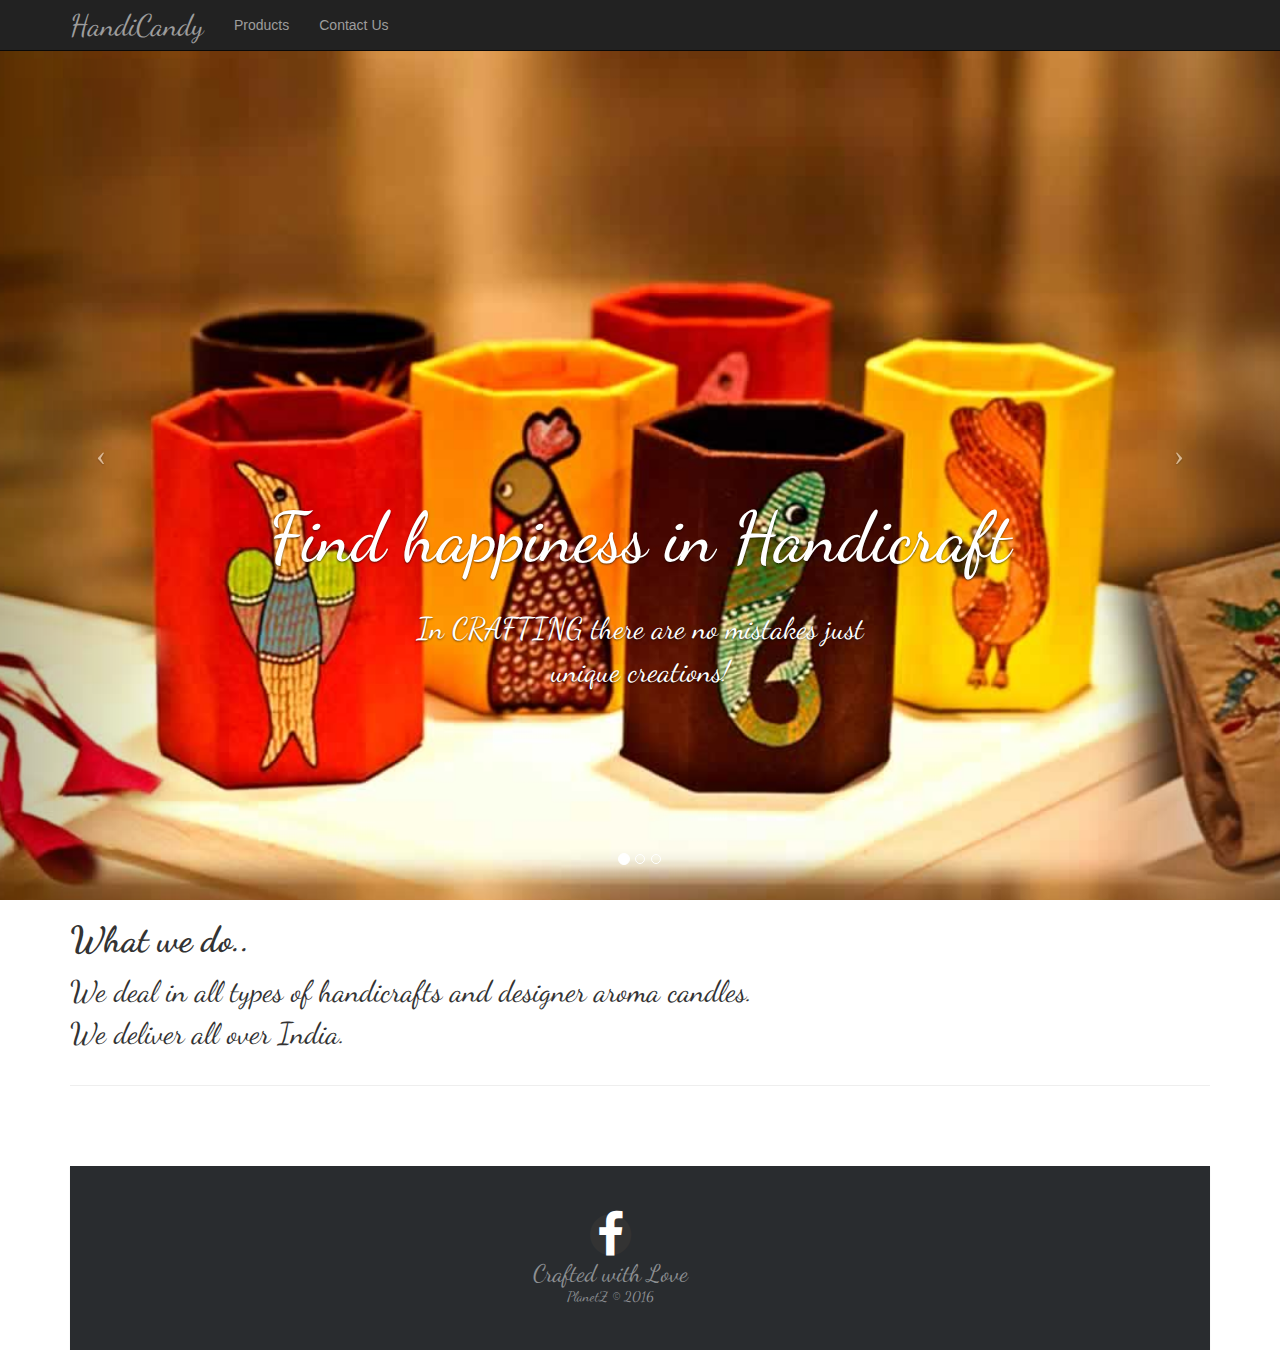
==== index.html @ 96c97d4f "Imported first site" ====
<!DOCTYPE html>
<html lang="en">

<head>

    <meta charset="utf-8">
    <meta http-equiv="X-UA-Compatible" content="IE=edge">
    <meta name="viewport" content="width=device-width, initial-scale=1">
    <meta name="description" content="">
    <meta name="author" content="">

    <title>HandiCandy</title>

    <!-- Bootstrap Core CSS -->
    <link href="css/bootstrap.min.css" rel="stylesheet">

    <!-- Custom CSS -->
    <link href="css/custom.css" rel="stylesheet">
    
    <link href='https://fonts.googleapis.com/css?family=Dancing+Script:400,700' rel='stylesheet' type='text/css'>

    <link rel="stylesheet" href="fonts/font-awesome/css/font-awesome.min.css">

    <!-- HTML5 Shim and Respond.js IE8 support of HTML5 elements and media queries -->
    <!-- WARNING: Respond.js doesn't work if you view the page via file:// -->
    <!--[if lt IE 9]>
        <script src="https://oss.maxcdn.com/libs/html5shiv/3.7.0/html5shiv.js"></script>
        <script src="https://oss.maxcdn.com/libs/respond.js/1.4.2/respond.min.js"></script>
    <![endif]-->

</head>

<body>

    <!-- Navigation -->
    <nav class="navbar navbar-inverse navbar-fixed-top" role="navigation">
        <div class="container">
            <!-- Brand and toggle get grouped for better mobile display -->
            <div class="navbar-header">
                <button type="button" class="navbar-toggle" data-toggle="collapse" data-target="#bs-example-navbar-collapse-1">
                    <span class="sr-only">Toggle navigation</span>
                    <span class="icon-bar"></span>
                    <span class="icon-bar"></span>
                    <span class="icon-bar"></span>
                </button>
                <a class="navbar-brand" href="#">HandiCandy</a>
            </div>
            <!-- Collect the nav links, forms, and other content for toggling -->
            <div class="collapse navbar-collapse" id="bs-example-navbar-collapse-1">
                <ul class="nav navbar-nav">
                    <li>
                        <a href="products.html" target="_blank">Products</a>
                    </li>
                    
                    <li>
                        <a href="contact.html" target="_blank">Contact Us</a>
                        
                    </li>
                </ul>

                
            </div>
            <!-- /.navbar-collapse -->
        </div>
        <!-- /.container -->
    </nav>

    <!-- Full Page Image Background Carousel Header -->
    <header id="myCarousel" class="carousel slide">
        <!-- Indicators -->
        <ol class="carousel-indicators">
            <li data-target="#myCarousel" data-slide-to="0" class="active"></li>
            <li data-target="#myCarousel" data-slide-to="1"></li>
            <li data-target="#myCarousel" data-slide-to="2"></li>
        </ol>

        <!-- Wrapper for Slides -->
        <div class="carousel-inner">
            <div class="item active">
                <!-- Set the first background image using inline CSS below. -->
                <div class="fill" style="background-image:url('images/l.jpg');"></div>
                <div class="carousel-caption">
                    <h2>Find happiness in Handicraft</h2>
                    </br>
                    <p>In CRAFTING there are no mistakes just<br>
                    unique creations!</p>

                </div>
            </div>
            <div class="item">
                <!-- Set the second background image using inline CSS below. -->
                <div class="fill" style="background-image:url('images/m.jpg');"></div>
                <div class="carousel-caption">
                    <h2>Wonder of Woods</h2>
                    <p>Feel the innocence of Woods</p>
                </div>
            </div>
            <div class="item">
                <!-- Set the third background image using inline CSS below. -->
                <div class="fill" style="background-image:url('images/p.jpg');"></div>
                <div class="carousel-caption">
                    <h2>Crazy Candles</h2>
                    <p>Everyone loves company - even if it is only</br> 
                    that of a small burning candle.</p> 

                </div>
            </div>
        </div>

        <!-- Controls -->
        <a class="left carousel-control" href="#myCarousel" data-slide="prev">
            <span class="icon-prev"></span>
        </a>
        <a class="right carousel-control" href="#myCarousel" data-slide="next">
            <span class="icon-next"></span>
        </a>

    </header>

    <!-- Page Content -->
    <div class="container">

        <div class="row">
            <div class="col-lg-12">
                <h1 style="font-family: 'Dancing Script', cursive;"><Strong>What we do..</Strong></h1>
                <p>We deal in all types of handicrafts and designer aroma candles.<br>
                We deliver all over India.
                </p>
            </div>
        </div>

        <hr>

        <!-- Footer -->
        <footer class="footer-basic-centered">
         <div class="container" style="margin-left: -90px;">
            <span class="fa-stack fa-lg">
              <i class="fa fa-circle fa-stack-2x"></i>
              
            <a href="https://www.facebook.com/HANDICANDYOFFICIAL" title="HANDICANDY" target="_blank">
              <i class="fa fa-facebook fa-stack-2x fa-inverse" ></i>
            </a>
            </span>
              
            <p class="footer-company-motto">Crafted with Love</p>
            <p class="footer-company-name">PlanetZ &copy; 2016</p>
          </div>
        </footer>

    </div>
    <!-- /.container -->

    <!-- jQuery -->
    <script src="js/jquery.js"></script>

    <!-- Bootstrap Core JavaScript -->
    <script src="js/bootstrap.min.js"></script>

    <!-- Script to Activate the Carousel -->
    <script>
    $('.carousel').carousel({
        interval: 5000 //changes the speed
    })
    </script>

</body>

</html>
---- css/custom.css ----
/*!
 * Start Bootstrap - Full Slider HTML Template (http://startbootstrap.com)
 * Code licensed under the Apache License v2.0.
 * For details, see http://www.apache.org/licenses/LICENSE-2.0.
 */

html,
body {
    height: 100%;
}

.carousel,
.item,
.active {
    height: 100%;
}

.carousel-inner {
    height: 100%;
}

/* Background images are set within the HTML using inline CSS, not here */

.fill {
    width: 100%;
    height: 100%;
    background-position: center;
    -webkit-background-size: cover;
    -moz-background-size: cover;
    background-size: cover;
    -o-background-size: cover;
}


.h2, h2 {
    font-size: 70px;
    margin-top: -350px;
    font-family: 'Dancing Script', cursive;
}

p{
    font-size: 30px;
    font-family: 'Dancing Script', cursive;
}

.navbar-brand {
    font-family: 'Dancing Script', cursive;
    font-size: 30px
}



.footer-basic-centered{
    background-color: #292c2f;
    box-shadow: 0 1px 1px 0 rgba(0, 0, 0, 0.12);
    box-sizing: border-box;
    width: 100%;
    text-align: center;
    font: normal 18px sans-serif;

    padding: 45px;
    margin-top: 80px;
}

.footer-basic-centered .footer-company-motto{
    color:  #8d9093;
    font-size: 24px;
    margin:0;
}

.footer-basic-centered .footer-company-name{
    color:  #8f9296;
    font-size: 14px;
    margin:0;
}

.footer-basic-centered .footer-links{
    list-style: none;
    font-weight: bold;
    color:  #ffffff;
    padding: 35px 0 23px;
    margin: 0;
}

.footer-basic-centered .footer-links a{
    display:inline-block;
    text-decoration: none;
    color: inherit;
}

/* If you don't want the footer to be responsive, remove these media queries */

@media (max-width: 600px) {

    .footer-basic-centered{
        padding: 35px;
    }

    .footer-basic-centered .footer-company-motto{
        font-size: 18px;
    }

    .footer-basic-centered .footer-company-name{
        font-size: 12px;
    }

    .footer-basic-centered .footer-links{
        font-size: 14px;
        padding: 25px 0 20px;
    }

    .footer-basic-centered .footer-links a{
        line-height: 1.8;
    }
}
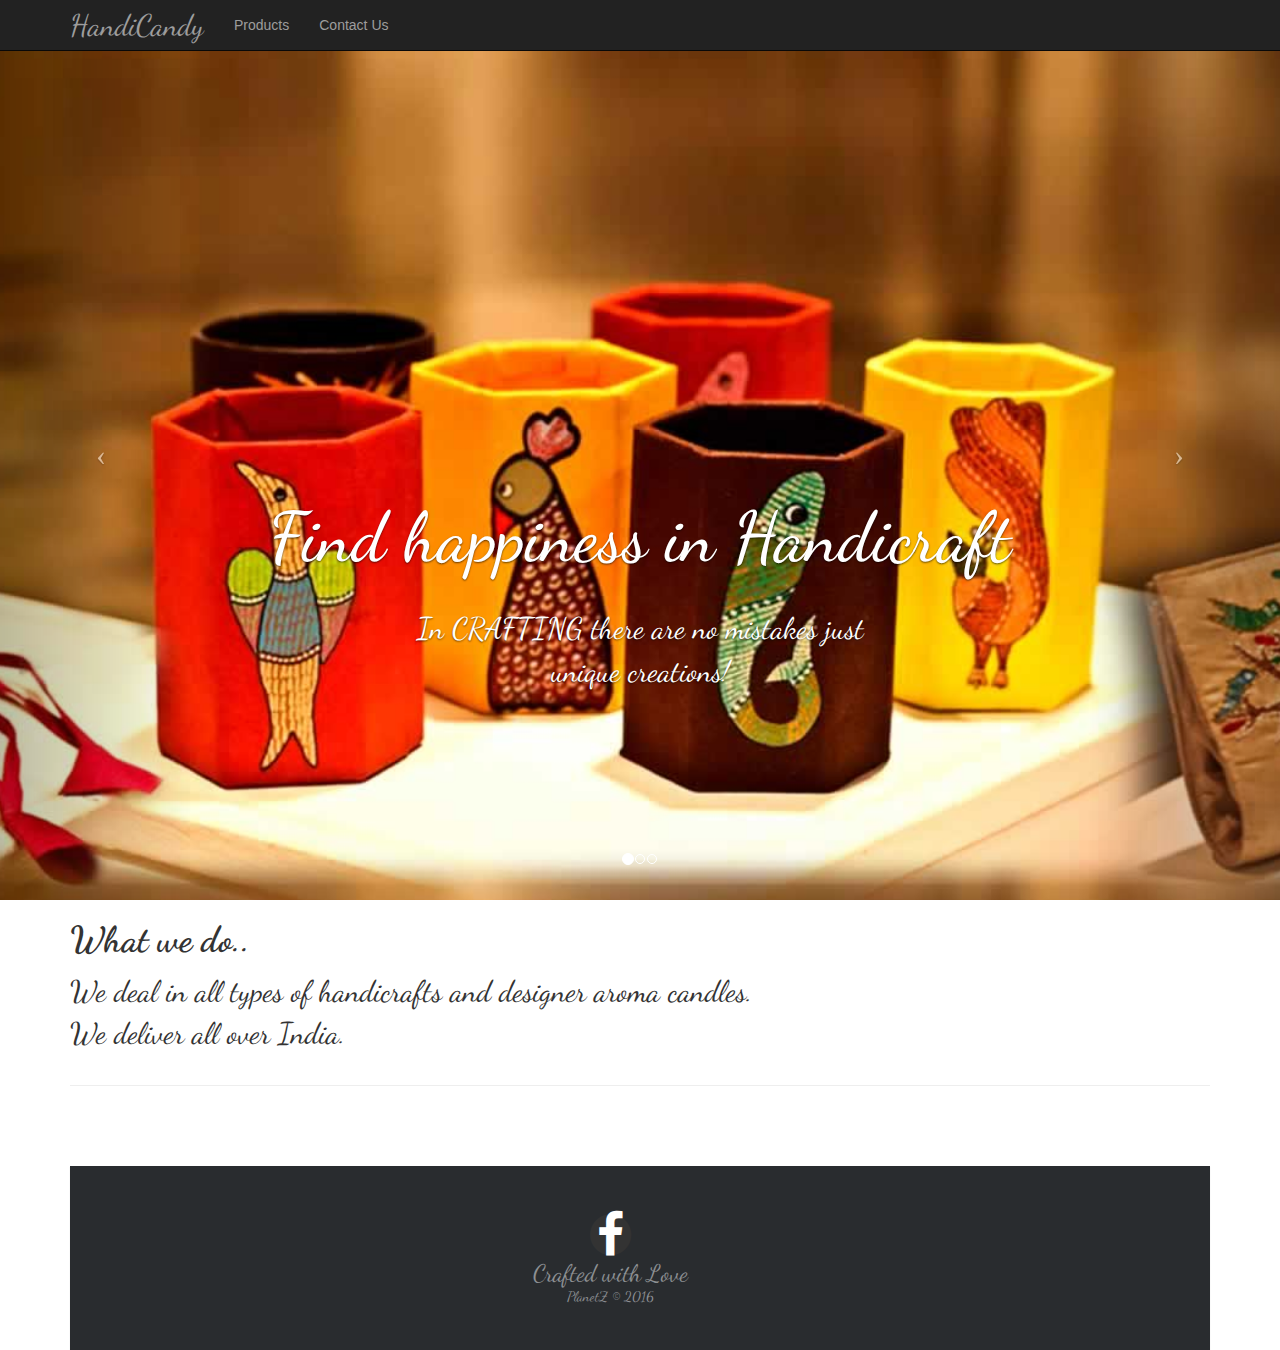
==== commit ee3b5467: "Html Optimized" ====
--- a/index.html
+++ b/index.html
@@ -1,168 +1 @@
-<!DOCTYPE html>
-<html lang="en">
-
-<head>
-
-    <meta charset="utf-8">
-    <meta http-equiv="X-UA-Compatible" content="IE=edge">
-    <meta name="viewport" content="width=device-width, initial-scale=1">
-    <meta name="description" content="">
-    <meta name="author" content="">
-
-    <title>HandiCandy</title>
-
-    <!-- Bootstrap Core CSS -->
-    <link href="css/bootstrap.min.css" rel="stylesheet">
-
-    <!-- Custom CSS -->
-    <link href="css/custom.css" rel="stylesheet">
-    
-    <link href='https://fonts.googleapis.com/css?family=Dancing+Script:400,700' rel='stylesheet' type='text/css'>
-
-    <link rel="stylesheet" href="fonts/font-awesome/css/font-awesome.min.css">
-
-    <!-- HTML5 Shim and Respond.js IE8 support of HTML5 elements and media queries -->
-    <!-- WARNING: Respond.js doesn't work if you view the page via file:// -->
-    <!--[if lt IE 9]>
-        <script src="https://oss.maxcdn.com/libs/html5shiv/3.7.0/html5shiv.js"></script>
-        <script src="https://oss.maxcdn.com/libs/respond.js/1.4.2/respond.min.js"></script>
-    <![endif]-->
-
-</head>
-
-<body>
-
-    <!-- Navigation -->
-    <nav class="navbar navbar-inverse navbar-fixed-top" role="navigation">
-        <div class="container">
-            <!-- Brand and toggle get grouped for better mobile display -->
-            <div class="navbar-header">
-                <button type="button" class="navbar-toggle" data-toggle="collapse" data-target="#bs-example-navbar-collapse-1">
-                    <span class="sr-only">Toggle navigation</span>
-                    <span class="icon-bar"></span>
-                    <span class="icon-bar"></span>
-                    <span class="icon-bar"></span>
-                </button>
-                <a class="navbar-brand" href="#">HandiCandy</a>
-            </div>
-            <!-- Collect the nav links, forms, and other content for toggling -->
-            <div class="collapse navbar-collapse" id="bs-example-navbar-collapse-1">
-                <ul class="nav navbar-nav">
-                    <li>
-                        <a href="products.html" target="_blank">Products</a>
-                    </li>
-                    
-                    <li>
-                        <a href="contact.html" target="_blank">Contact Us</a>
-                        
-                    </li>
-                </ul>
-
-                
-            </div>
-            <!-- /.navbar-collapse -->
-        </div>
-        <!-- /.container -->
-    </nav>
-
-    <!-- Full Page Image Background Carousel Header -->
-    <header id="myCarousel" class="carousel slide">
-        <!-- Indicators -->
-        <ol class="carousel-indicators">
-            <li data-target="#myCarousel" data-slide-to="0" class="active"></li>
-            <li data-target="#myCarousel" data-slide-to="1"></li>
-            <li data-target="#myCarousel" data-slide-to="2"></li>
-        </ol>
-
-        <!-- Wrapper for Slides -->
-        <div class="carousel-inner">
-            <div class="item active">
-                <!-- Set the first background image using inline CSS below. -->
-                <div class="fill" style="background-image:url('images/l.jpg');"></div>
-                <div class="carousel-caption">
-                    <h2>Find happiness in Handicraft</h2>
-                    </br>
-                    <p>In CRAFTING there are no mistakes just<br>
-                    unique creations!</p>
-
-                </div>
-            </div>
-            <div class="item">
-                <!-- Set the second background image using inline CSS below. -->
-                <div class="fill" style="background-image:url('images/m.jpg');"></div>
-                <div class="carousel-caption">
-                    <h2>Wonder of Woods</h2>
-                    <p>Feel the innocence of Woods</p>
-                </div>
-            </div>
-            <div class="item">
-                <!-- Set the third background image using inline CSS below. -->
-                <div class="fill" style="background-image:url('images/p.jpg');"></div>
-                <div class="carousel-caption">
-                    <h2>Crazy Candles</h2>
-                    <p>Everyone loves company - even if it is only</br> 
-                    that of a small burning candle.</p> 
-
-                </div>
-            </div>
-        </div>
-
-        <!-- Controls -->
-        <a class="left carousel-control" href="#myCarousel" data-slide="prev">
-            <span class="icon-prev"></span>
-        </a>
-        <a class="right carousel-control" href="#myCarousel" data-slide="next">
-            <span class="icon-next"></span>
-        </a>
-
-    </header>
-
-    <!-- Page Content -->
-    <div class="container">
-
-        <div class="row">
-            <div class="col-lg-12">
-                <h1 style="font-family: 'Dancing Script', cursive;"><Strong>What we do..</Strong></h1>
-                <p>We deal in all types of handicrafts and designer aroma candles.<br>
-                We deliver all over India.
-                </p>
-            </div>
-        </div>
-
-        <hr>
-
-        <!-- Footer -->
-        <footer class="footer-basic-centered">
-         <div class="container" style="margin-left: -90px;">
-            <span class="fa-stack fa-lg">
-              <i class="fa fa-circle fa-stack-2x"></i>
-              
-            <a href="https://www.facebook.com/HANDICANDYOFFICIAL" title="HANDICANDY" target="_blank">
-              <i class="fa fa-facebook fa-stack-2x fa-inverse" ></i>
-            </a>
-            </span>
-              
-            <p class="footer-company-motto">Crafted with Love</p>
-            <p class="footer-company-name">PlanetZ &copy; 2016</p>
-          </div>
-        </footer>
-
-    </div>
-    <!-- /.container -->
-
-    <!-- jQuery -->
-    <script src="js/jquery.js"></script>
-
-    <!-- Bootstrap Core JavaScript -->
-    <script src="js/bootstrap.min.js"></script>
-
-    <!-- Script to Activate the Carousel -->
-    <script>
-    $('.carousel').carousel({
-        interval: 5000 //changes the speed
-    })
-    </script>
-
-</body>
-
-</html>
+<!DOCTYPE html><html lang="en"><head> <meta charset="utf-8"> <meta http-equiv="X-UA-Compatible" content="IE=edge"> <meta name="viewport" content="width=device-width, initial-scale=1"> <meta name="description" content=""> <meta name="author" content=""> <title>HandiCandy</title> <link href="css/bootstrap.min.css" rel="stylesheet"> <link href="css/custom.css" rel="stylesheet"> <link href='https://fonts.googleapis.com/css?family=Dancing+Script:400,700' rel='stylesheet' type='text/css'> <link rel="stylesheet" href="fonts/font-awesome/css/font-awesome.min.css"><!--[if lt IE 9]> <script src="https://oss.maxcdn.com/libs/html5shiv/3.7.0/html5shiv.js"></script> <script src="https://oss.maxcdn.com/libs/respond.js/1.4.2/respond.min.js"></script><![endif]--></head><body> <nav class="navbar navbar-inverse navbar-fixed-top" role="navigation"> <div class="container"> <div class="navbar-header"> <button type="button" class="navbar-toggle" data-toggle="collapse" data-target="#bs-example-navbar-collapse-1"> <span class="sr-only">Toggle navigation</span> <span class="icon-bar"></span> <span class="icon-bar"></span> <span class="icon-bar"></span> </button> <a class="navbar-brand" href="#">HandiCandy</a> </div><div class="collapse navbar-collapse" id="bs-example-navbar-collapse-1"> <ul class="nav navbar-nav"> <li> <a href="products.html" target="_blank">Products</a> </li><li> <a href="contact.html" target="_blank">Contact Us</a> </li></ul> </div></div></nav> <header id="myCarousel" class="carousel slide"> <ol class="carousel-indicators"> <li data-target="#myCarousel" data-slide-to="0" class="active"></li><li data-target="#myCarousel" data-slide-to="1"></li><li data-target="#myCarousel" data-slide-to="2"></li></ol> <div class="carousel-inner"> <div class="item active"> <div class="fill" style="background-image:url('images/l.jpg');"></div><div class="carousel-caption"> <h2>Find happiness in Handicraft</h2> </br> <p>In CRAFTING there are no mistakes just<br>unique creations!</p></div></div><div class="item"> <div class="fill" style="background-image:url('images/m.jpg');"></div><div class="carousel-caption"> <h2>Wonder of Woods</h2> <p>Feel the innocence of Woods</p></div></div><div class="item"> <div class="fill" style="background-image:url('images/p.jpg');"></div><div class="carousel-caption"> <h2>Crazy Candles</h2> <p>Everyone loves company - even if it is only</br> that of a small burning candle.</p></div></div></div><a class="left carousel-control" href="#myCarousel" data-slide="prev"> <span class="icon-prev"></span> </a> <a class="right carousel-control" href="#myCarousel" data-slide="next"> <span class="icon-next"></span> </a> </header> <div class="container"> <div class="row"> <div class="col-lg-12"> <h1 style="font-family: 'Dancing Script', cursive;"><Strong>What we do..</Strong></h1> <p>We deal in all types of handicrafts and designer aroma candles.<br>We deliver all over India. </p></div></div><hr> <footer class="footer-basic-centered"> <div class="container" style="margin-left: -90px;"> <span class="fa-stack fa-lg"> <i class="fa fa-circle fa-stack-2x"></i> <a href="https://www.facebook.com/HANDICANDYOFFICIAL" title="HANDICANDY" target="_blank"> <i class="fa fa-facebook fa-stack-2x fa-inverse" ></i> </a> </span> <p class="footer-company-motto">Crafted with Love</p><p class="footer-company-name">PlanetZ &copy; 2016</p></div></footer> </div><script src="js/jquery.js"></script> <script src="js/bootstrap.min.js"></script> <script>$('.carousel').carousel({interval: 5000 //changes the speed}) </script></body></html>--- a/css/custom.css
+++ b/css/custom.css
@@ -1,115 +1 @@
-/*!
- * Start Bootstrap - Full Slider HTML Template (http://startbootstrap.com)
- * Code licensed under the Apache License v2.0.
- * For details, see http://www.apache.org/licenses/LICENSE-2.0.
- */
-
-html,
-body {
-    height: 100%;
-}
-
-.carousel,
-.item,
-.active {
-    height: 100%;
-}
-
-.carousel-inner {
-    height: 100%;
-}
-
-/* Background images are set within the HTML using inline CSS, not here */
-
-.fill {
-    width: 100%;
-    height: 100%;
-    background-position: center;
-    -webkit-background-size: cover;
-    -moz-background-size: cover;
-    background-size: cover;
-    -o-background-size: cover;
-}
-
-
-.h2, h2 {
-    font-size: 70px;
-    margin-top: -350px;
-    font-family: 'Dancing Script', cursive;
-}
-
-p{
-    font-size: 30px;
-    font-family: 'Dancing Script', cursive;
-}
-
-.navbar-brand {
-    font-family: 'Dancing Script', cursive;
-    font-size: 30px
-}
-
-
-
-.footer-basic-centered{
-    background-color: #292c2f;
-    box-shadow: 0 1px 1px 0 rgba(0, 0, 0, 0.12);
-    box-sizing: border-box;
-    width: 100%;
-    text-align: center;
-    font: normal 18px sans-serif;
-
-    padding: 45px;
-    margin-top: 80px;
-}
-
-.footer-basic-centered .footer-company-motto{
-    color:  #8d9093;
-    font-size: 24px;
-    margin:0;
-}
-
-.footer-basic-centered .footer-company-name{
-    color:  #8f9296;
-    font-size: 14px;
-    margin:0;
-}
-
-.footer-basic-centered .footer-links{
-    list-style: none;
-    font-weight: bold;
-    color:  #ffffff;
-    padding: 35px 0 23px;
-    margin: 0;
-}
-
-.footer-basic-centered .footer-links a{
-    display:inline-block;
-    text-decoration: none;
-    color: inherit;
-}
-
-/* If you don't want the footer to be responsive, remove these media queries */
-
-@media (max-width: 600px) {
-
-    .footer-basic-centered{
-        padding: 35px;
-    }
-
-    .footer-basic-centered .footer-company-motto{
-        font-size: 18px;
-    }
-
-    .footer-basic-centered .footer-company-name{
-        font-size: 12px;
-    }
-
-    .footer-basic-centered .footer-links{
-        font-size: 14px;
-        padding: 25px 0 20px;
-    }
-
-    .footer-basic-centered .footer-links a{
-        line-height: 1.8;
-    }
-}+html,body{height:100%}.carousel,.item,.active{height:100%}.carousel-inner{height:100%}.fill{width:100%;height:100%;background-position:center;-webkit-background-size:cover;-moz-background-size:cover;background-size:cover;-o-background-size:cover}.h2,h2{font-size:70px;margin-top:-350px;font-family:'Dancing Script', cursive}p{font-size:30px;font-family:'Dancing Script', cursive}.navbar-brand{font-family:'Dancing Script', cursive;font-size:30px}.footer-basic-centered{background-color:#292c2f;box-shadow:0 1px 1px 0 rgba(0, 0, 0, 0.12);box-sizing:border-box;width:100%;text-align:center;font:normal 18px sans-serif;padding:45px;margin-top:80px}.footer-basic-centered .footer-company-motto{color:#8d9093;font-size:24px;margin:0}.footer-basic-centered .footer-company-name{color:#8f9296;font-size:14px;margin:0}.footer-basic-centered .footer-links{list-style:none;font-weight:bold;color:#ffffff;padding:35px 0 23px;margin:0}.footer-basic-centered .footer-links a{display:inline-block;text-decoration:none;color:inherit}@media (max-width: 600px){.footer-basic-centered{padding:35px}.footer-basic-centered .footer-company-motto{font-size:18px}.footer-basic-centered .footer-company-name{font-size:12px}.footer-basic-centered .footer-links{font-size:14px;padding:25px 0 20px}.footer-basic-centered .footer-links a{line-height:1.8}}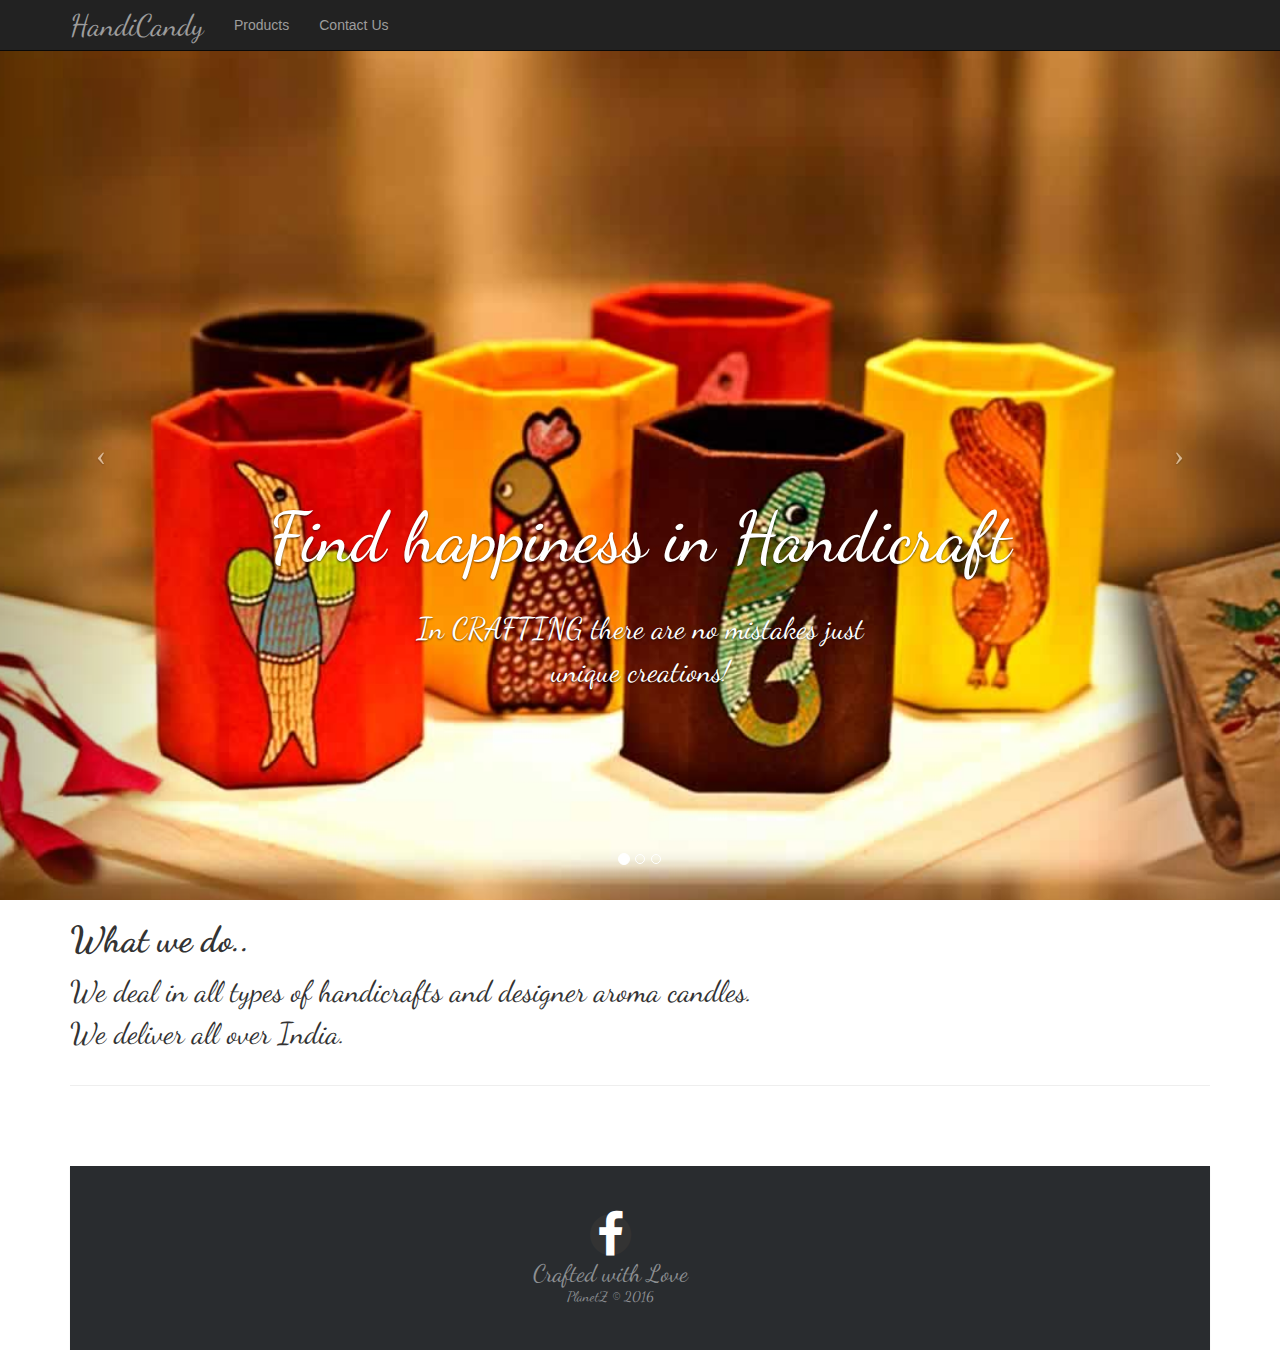
==== commit e66ca569: "Back To Stock" ====
--- a/index.html
+++ b/index.html
@@ -1 +1,168 @@
-<!DOCTYPE html><html lang="en"><head> <meta charset="utf-8"> <meta http-equiv="X-UA-Compatible" content="IE=edge"> <meta name="viewport" content="width=device-width, initial-scale=1"> <meta name="description" content=""> <meta name="author" content=""> <title>HandiCandy</title> <link href="css/bootstrap.min.css" rel="stylesheet"> <link href="css/custom.css" rel="stylesheet"> <link href='https://fonts.googleapis.com/css?family=Dancing+Script:400,700' rel='stylesheet' type='text/css'> <link rel="stylesheet" href="fonts/font-awesome/css/font-awesome.min.css"><!--[if lt IE 9]> <script src="https://oss.maxcdn.com/libs/html5shiv/3.7.0/html5shiv.js"></script> <script src="https://oss.maxcdn.com/libs/respond.js/1.4.2/respond.min.js"></script><![endif]--></head><body> <nav class="navbar navbar-inverse navbar-fixed-top" role="navigation"> <div class="container"> <div class="navbar-header"> <button type="button" class="navbar-toggle" data-toggle="collapse" data-target="#bs-example-navbar-collapse-1"> <span class="sr-only">Toggle navigation</span> <span class="icon-bar"></span> <span class="icon-bar"></span> <span class="icon-bar"></span> </button> <a class="navbar-brand" href="#">HandiCandy</a> </div><div class="collapse navbar-collapse" id="bs-example-navbar-collapse-1"> <ul class="nav navbar-nav"> <li> <a href="products.html" target="_blank">Products</a> </li><li> <a href="contact.html" target="_blank">Contact Us</a> </li></ul> </div></div></nav> <header id="myCarousel" class="carousel slide"> <ol class="carousel-indicators"> <li data-target="#myCarousel" data-slide-to="0" class="active"></li><li data-target="#myCarousel" data-slide-to="1"></li><li data-target="#myCarousel" data-slide-to="2"></li></ol> <div class="carousel-inner"> <div class="item active"> <div class="fill" style="background-image:url('images/l.jpg');"></div><div class="carousel-caption"> <h2>Find happiness in Handicraft</h2> </br> <p>In CRAFTING there are no mistakes just<br>unique creations!</p></div></div><div class="item"> <div class="fill" style="background-image:url('images/m.jpg');"></div><div class="carousel-caption"> <h2>Wonder of Woods</h2> <p>Feel the innocence of Woods</p></div></div><div class="item"> <div class="fill" style="background-image:url('images/p.jpg');"></div><div class="carousel-caption"> <h2>Crazy Candles</h2> <p>Everyone loves company - even if it is only</br> that of a small burning candle.</p></div></div></div><a class="left carousel-control" href="#myCarousel" data-slide="prev"> <span class="icon-prev"></span> </a> <a class="right carousel-control" href="#myCarousel" data-slide="next"> <span class="icon-next"></span> </a> </header> <div class="container"> <div class="row"> <div class="col-lg-12"> <h1 style="font-family: 'Dancing Script', cursive;"><Strong>What we do..</Strong></h1> <p>We deal in all types of handicrafts and designer aroma candles.<br>We deliver all over India. </p></div></div><hr> <footer class="footer-basic-centered"> <div class="container" style="margin-left: -90px;"> <span class="fa-stack fa-lg"> <i class="fa fa-circle fa-stack-2x"></i> <a href="https://www.facebook.com/HANDICANDYOFFICIAL" title="HANDICANDY" target="_blank"> <i class="fa fa-facebook fa-stack-2x fa-inverse" ></i> </a> </span> <p class="footer-company-motto">Crafted with Love</p><p class="footer-company-name">PlanetZ &copy; 2016</p></div></footer> </div><script src="js/jquery.js"></script> <script src="js/bootstrap.min.js"></script> <script>$('.carousel').carousel({interval: 5000 //changes the speed}) </script></body></html>+<!DOCTYPE html>
+<html lang="en">
+
+<head>
+
+    <meta charset="utf-8">
+    <meta http-equiv="X-UA-Compatible" content="IE=edge">
+    <meta name="viewport" content="width=device-width, initial-scale=1">
+    <meta name="description" content="">
+    <meta name="author" content="">
+
+    <title>HandiCandy</title>
+
+    <!-- Bootstrap Core CSS -->
+    <link href="css/bootstrap.min.css" rel="stylesheet">
+
+    <!-- Custom CSS -->
+    <link href="css/custom.css" rel="stylesheet">
+    
+    <link href='https://fonts.googleapis.com/css?family=Dancing+Script:400,700' rel='stylesheet' type='text/css'>
+
+    <link rel="stylesheet" href="fonts/font-awesome/css/font-awesome.min.css">
+
+    <!-- HTML5 Shim and Respond.js IE8 support of HTML5 elements and media queries -->
+    <!-- WARNING: Respond.js doesn't work if you view the page via file:// -->
+    <!--[if lt IE 9]>
+        <script src="https://oss.maxcdn.com/libs/html5shiv/3.7.0/html5shiv.js"></script>
+        <script src="https://oss.maxcdn.com/libs/respond.js/1.4.2/respond.min.js"></script>
+    <![endif]-->
+
+</head>
+
+<body>
+
+    <!-- Navigation -->
+    <nav class="navbar navbar-inverse navbar-fixed-top" role="navigation">
+        <div class="container">
+            <!-- Brand and toggle get grouped for better mobile display -->
+            <div class="navbar-header">
+                <button type="button" class="navbar-toggle" data-toggle="collapse" data-target="#bs-example-navbar-collapse-1">
+                    <span class="sr-only">Toggle navigation</span>
+                    <span class="icon-bar"></span>
+                    <span class="icon-bar"></span>
+                    <span class="icon-bar"></span>
+                </button>
+                <a class="navbar-brand" href="#">HandiCandy</a>
+            </div>
+            <!-- Collect the nav links, forms, and other content for toggling -->
+            <div class="collapse navbar-collapse" id="bs-example-navbar-collapse-1">
+                <ul class="nav navbar-nav">
+                    <li>
+                        <a href="products.html" target="_blank">Products</a>
+                    </li>
+                    
+                    <li>
+                        <a href="contact.html" target="_blank">Contact Us</a>
+                        
+                    </li>
+                </ul>
+
+                
+            </div>
+            <!-- /.navbar-collapse -->
+        </div>
+        <!-- /.container -->
+    </nav>
+
+    <!-- Full Page Image Background Carousel Header -->
+    <header id="myCarousel" class="carousel slide">
+        <!-- Indicators -->
+        <ol class="carousel-indicators">
+            <li data-target="#myCarousel" data-slide-to="0" class="active"></li>
+            <li data-target="#myCarousel" data-slide-to="1"></li>
+            <li data-target="#myCarousel" data-slide-to="2"></li>
+        </ol>
+
+        <!-- Wrapper for Slides -->
+        <div class="carousel-inner">
+            <div class="item active">
+                <!-- Set the first background image using inline CSS below. -->
+                <div class="fill" style="background-image:url('images/l.jpg');"></div>
+                <div class="carousel-caption">
+                    <h2>Find happiness in Handicraft</h2>
+                    </br>
+                    <p>In CRAFTING there are no mistakes just<br>
+                    unique creations!</p>
+
+                </div>
+            </div>
+            <div class="item">
+                <!-- Set the second background image using inline CSS below. -->
+                <div class="fill" style="background-image:url('images/m.jpg');"></div>
+                <div class="carousel-caption">
+                    <h2>Wonder of Woods</h2>
+                    <p>Feel the innocence of Woods</p>
+                </div>
+            </div>
+            <div class="item">
+                <!-- Set the third background image using inline CSS below. -->
+                <div class="fill" style="background-image:url('images/p.jpg');"></div>
+                <div class="carousel-caption">
+                    <h2>Crazy Candles</h2>
+                    <p>Everyone loves company - even if it is only</br> 
+                    that of a small burning candle.</p> 
+
+                </div>
+            </div>
+        </div>
+
+        <!-- Controls -->
+        <a class="left carousel-control" href="#myCarousel" data-slide="prev">
+            <span class="icon-prev"></span>
+        </a>
+        <a class="right carousel-control" href="#myCarousel" data-slide="next">
+            <span class="icon-next"></span>
+        </a>
+
+    </header>
+
+    <!-- Page Content -->
+    <div class="container">
+
+        <div class="row">
+            <div class="col-lg-12">
+                <h1 style="font-family: 'Dancing Script', cursive;"><Strong>What we do..</Strong></h1>
+                <p>We deal in all types of handicrafts and designer aroma candles.<br>
+                We deliver all over India.
+                </p>
+            </div>
+        </div>
+
+        <hr>
+
+        <!-- Footer -->
+        <footer class="footer-basic-centered">
+         <div class="container" style="margin-left: -90px;">
+            <span class="fa-stack fa-lg">
+              <i class="fa fa-circle fa-stack-2x"></i>
+              
+            <a href="https://www.facebook.com/HANDICANDYOFFICIAL" title="HANDICANDY" target="_blank">
+              <i class="fa fa-facebook fa-stack-2x fa-inverse" ></i>
+            </a>
+            </span>
+              
+            <p class="footer-company-motto">Crafted with Love</p>
+            <p class="footer-company-name">PlanetZ &copy; 2016</p>
+          </div>
+        </footer>
+
+    </div>
+    <!-- /.container -->
+
+    <!-- jQuery -->
+    <script src="js/jquery.js"></script>
+
+    <!-- Bootstrap Core JavaScript -->
+    <script src="js/bootstrap.min.js"></script>
+
+    <!-- Script to Activate the Carousel -->
+    <script>
+    $('.carousel').carousel({
+        interval: 5000 //changes the speed
+    })
+    </script>
+
+</body>
+
+</html>
--- a/css/custom.css
+++ b/css/custom.css
@@ -1 +1,115 @@
-html,body{height:100%}.carousel,.item,.active{height:100%}.carousel-inner{height:100%}.fill{width:100%;height:100%;background-position:center;-webkit-background-size:cover;-moz-background-size:cover;background-size:cover;-o-background-size:cover}.h2,h2{font-size:70px;margin-top:-350px;font-family:'Dancing Script', cursive}p{font-size:30px;font-family:'Dancing Script', cursive}.navbar-brand{font-family:'Dancing Script', cursive;font-size:30px}.footer-basic-centered{background-color:#292c2f;box-shadow:0 1px 1px 0 rgba(0, 0, 0, 0.12);box-sizing:border-box;width:100%;text-align:center;font:normal 18px sans-serif;padding:45px;margin-top:80px}.footer-basic-centered .footer-company-motto{color:#8d9093;font-size:24px;margin:0}.footer-basic-centered .footer-company-name{color:#8f9296;font-size:14px;margin:0}.footer-basic-centered .footer-links{list-style:none;font-weight:bold;color:#ffffff;padding:35px 0 23px;margin:0}.footer-basic-centered .footer-links a{display:inline-block;text-decoration:none;color:inherit}@media (max-width: 600px){.footer-basic-centered{padding:35px}.footer-basic-centered .footer-company-motto{font-size:18px}.footer-basic-centered .footer-company-name{font-size:12px}.footer-basic-centered .footer-links{font-size:14px;padding:25px 0 20px}.footer-basic-centered .footer-links a{line-height:1.8}}+/*!
+ * Start Bootstrap - Full Slider HTML Template (http://startbootstrap.com)
+ * Code licensed under the Apache License v2.0.
+ * For details, see http://www.apache.org/licenses/LICENSE-2.0.
+ */
+
+html,
+body {
+    height: 100%;
+}
+
+.carousel,
+.item,
+.active {
+    height: 100%;
+}
+
+.carousel-inner {
+    height: 100%;
+}
+
+/* Background images are set within the HTML using inline CSS, not here */
+
+.fill {
+    width: 100%;
+    height: 100%;
+    background-position: center;
+    -webkit-background-size: cover;
+    -moz-background-size: cover;
+    background-size: cover;
+    -o-background-size: cover;
+}
+
+
+.h2, h2 {
+    font-size: 70px;
+    margin-top: -350px;
+    font-family: 'Dancing Script', cursive;
+}
+
+p{
+    font-size: 30px;
+    font-family: 'Dancing Script', cursive;
+}
+
+.navbar-brand {
+    font-family: 'Dancing Script', cursive;
+    font-size: 30px
+}
+
+
+
+.footer-basic-centered{
+    background-color: #292c2f;
+    box-shadow: 0 1px 1px 0 rgba(0, 0, 0, 0.12);
+    box-sizing: border-box;
+    width: 100%;
+    text-align: center;
+    font: normal 18px sans-serif;
+
+    padding: 45px;
+    margin-top: 80px;
+}
+
+.footer-basic-centered .footer-company-motto{
+    color:  #8d9093;
+    font-size: 24px;
+    margin:0;
+}
+
+.footer-basic-centered .footer-company-name{
+    color:  #8f9296;
+    font-size: 14px;
+    margin:0;
+}
+
+.footer-basic-centered .footer-links{
+    list-style: none;
+    font-weight: bold;
+    color:  #ffffff;
+    padding: 35px 0 23px;
+    margin: 0;
+}
+
+.footer-basic-centered .footer-links a{
+    display:inline-block;
+    text-decoration: none;
+    color: inherit;
+}
+
+/* If you don't want the footer to be responsive, remove these media queries */
+
+@media (max-width: 600px) {
+
+    .footer-basic-centered{
+        padding: 35px;
+    }
+
+    .footer-basic-centered .footer-company-motto{
+        font-size: 18px;
+    }
+
+    .footer-basic-centered .footer-company-name{
+        font-size: 12px;
+    }
+
+    .footer-basic-centered .footer-links{
+        font-size: 14px;
+        padding: 25px 0 20px;
+    }
+
+    .footer-basic-centered .footer-links a{
+        line-height: 1.8;
+    }
+}